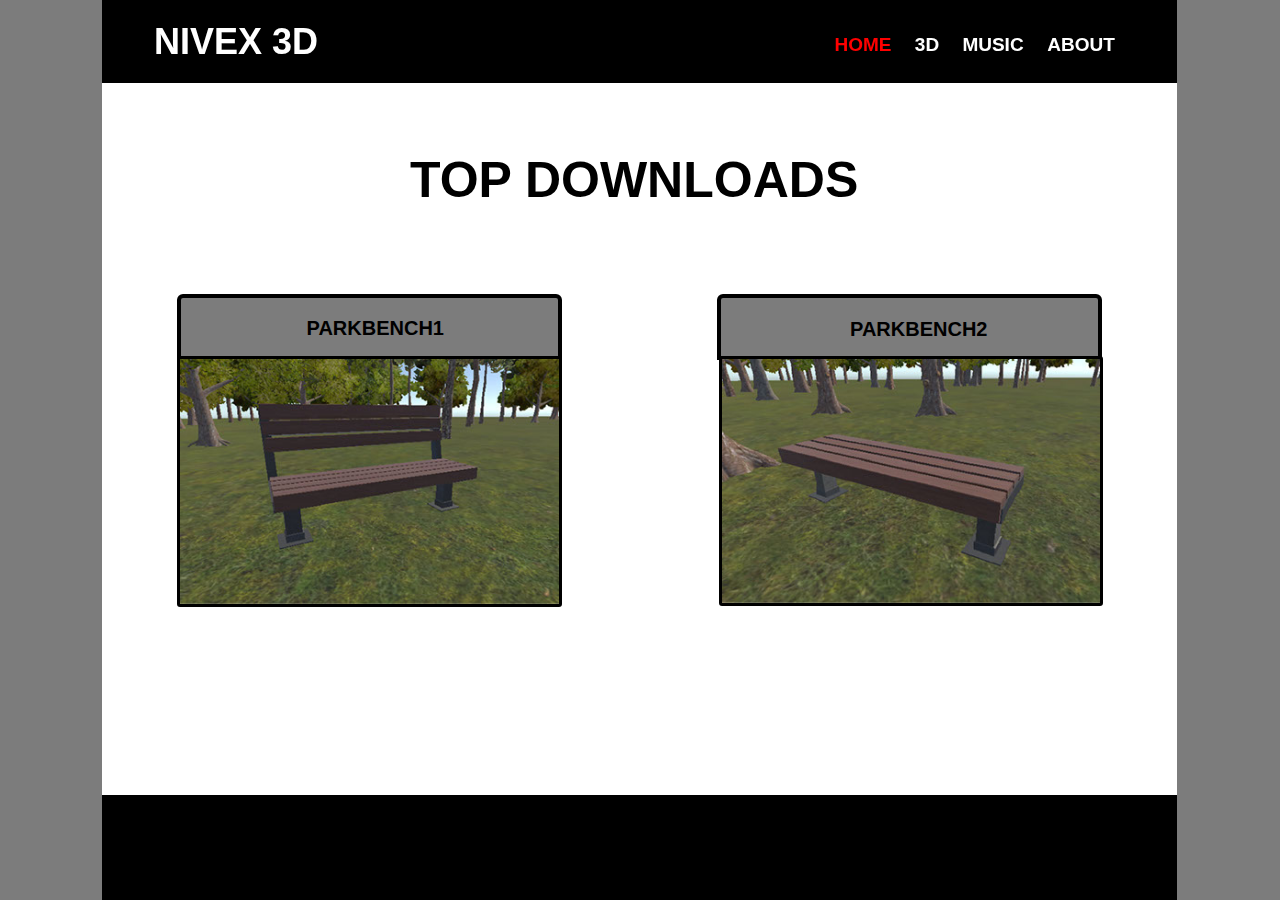
==== index.html @ 96ad27d3 "Prototyp" ====
<!DOCTYPE html>
<html class="nojs html css_verticalspacer" lang="sv-SE">
 <head>

  <meta http-equiv="Content-type" content="text/html;charset=UTF-8"/>
  <meta name="generator" content="2017.0.0.363"/>
  <meta name="viewport" content="width=device-width, initial-scale=1.0"/>
  
  <script type="text/javascript">
   // Update the 'nojs'/'js' class on the html node
document.documentElement.className = document.documentElement.className.replace(/\bnojs\b/g, 'js');

// Check that all required assets are uploaded and up-to-date
if(typeof Muse == "undefined") window.Muse = {}; window.Muse.assets = {"required":["museutils.js", "museconfig.js", "jquery.musemenu.js", "jquery.watch.js", "require.js", "index.css"], "outOfDate":[]};
</script>
  
  <title>HOME</title>
  <!-- CSS -->
  <link rel="stylesheet" type="text/css" href="css/site_global.css?crc=443350757"/>
  <link rel="stylesheet" type="text/css" href="css/master_a-mallsida.css?crc=3886069606"/>
  <link rel="stylesheet" type="text/css" href="css/index.css?crc=3876368432" id="pagesheet"/>
  <!-- JS includes -->
  <!--[if lt IE 9]>
  <script src="scripts/html5shiv.js?crc=4241844378" type="text/javascript"></script>
  <![endif]-->
   </head>
 <body>

  <div class="clearfix borderbox" id="page"><!-- group -->
   <div id="u805"><!-- simple frame --></div>
   <div id="u845"><!-- simple frame --></div>
   <a class="nonblock nontext MuseLinkActive clearfix" id="u806-4" href="index.html"><!-- content --><p>NIVEX 3D</p></a>
   <div class="clearfix grpelem" id="pu1083-4"><!-- column -->
    <div class="clearfix colelem" id="u1083-4"><!-- content -->
     <p>TOP DOWNLOADS</p>
    </div>
    <div class="clearfix colelem" id="pu843"><!-- group -->
     <a class="nonblock nontext rounded-corners clearfix grpelem" id="u843" href="assets/parkbench1.rar"><!-- group --><div class="clearfix grpelem" id="u808-4"><!-- content --><p>PARKBENCH1</p></div></a>
     <a class="nonblock nontext rounded-corners grpelem" id="u811" href="assets/parkbench2.rar"><!-- simple frame --></a>
     <div class="clearfix grpelem" id="u807-4"><!-- content -->
      <p>PARKBENCH2</p>
     </div>
    </div>
    <div class="clearfix colelem" id="pu812"><!-- group -->
     <a class="nonblock nontext rounded-corners clip_frame grpelem" id="u812" href="assets/parkbench1.rar"><!-- image --><img class="block" id="u812_img" src="images/b%c3%a4nk1.jpg?crc=4154408879" alt="" width="379" height="245"/></a>
     <a class="nonblock nontext rounded-corners clip_frame grpelem" id="u809" href="assets/parkbench2.rar"><!-- image --><img class="block" id="u809_img" src="images/b%c3%a4nk2.jpg?crc=520789425" alt="" width="378" height="244"/></a>
    </div>
   </div>
   <nav class="MenuBar clearfix" id="menuu814"><!-- horizontal box -->
    <div class="MenuItemContainer clearfix grpelem" id="u1062"><!-- vertical box -->
     <a class="nonblock nontext MenuItem MenuItemWithSubMenu MuseMenuActive clearfix colelem" id="u1065" href="index.html"><!-- horizontal box --><div class="MenuItemLabel NoWrap clearfix grpelem" id="u1066-4"><!-- content --><p>HOME</p></div></a>
    </div>
    <div class="MenuItemContainer clearfix grpelem" id="u815"><!-- vertical box -->
     <a class="nonblock nontext MenuItem MenuItemWithSubMenu clearfix colelem" id="u818" href="3d.html"><!-- horizontal box --><div class="MenuItemLabel NoWrap clearfix grpelem" id="u820-4"><!-- content --><p>3D</p></div></a>
    </div>
    <div class="MenuItemContainer clearfix grpelem" id="u829"><!-- vertical box -->
     <a class="nonblock nontext MenuItem MenuItemWithSubMenu clearfix colelem" id="u830" href="music.html"><!-- horizontal box --><div class="MenuItemLabel NoWrap clearfix grpelem" id="u832-4"><!-- content --><p>MUSIC</p></div></a>
    </div>
    <div class="MenuItemContainer clearfix grpelem" id="u822"><!-- vertical box -->
     <a class="nonblock nontext MenuItem MenuItemWithSubMenu clearfix colelem" id="u823" href="about.html"><!-- horizontal box --><div class="MenuItemLabel NoWrap clearfix grpelem" id="u825-4"><!-- content --><p>ABOUT</p></div></a>
    </div>
   </nav>
   <div id="u844"><!-- simple frame --></div>
   <div class="verticalspacer" data-offset-top="606" data-content-above-spacer="603" data-content-below-spacer="62"></div>
   <div class="grpelem" id="u100"><!-- simple frame --></div>
  </div>
  <!-- Other scripts -->
  <script type="text/javascript">
   window.Muse.assets.check=function(d){if(!window.Muse.assets.checked){window.Muse.assets.checked=!0;var b={},c=function(a,b){if(window.getComputedStyle){var c=window.getComputedStyle(a,null);return c&&c.getPropertyValue(b)||c&&c[b]||""}if(document.documentElement.currentStyle)return(c=a.currentStyle)&&c[b]||a.style&&a.style[b]||"";return""},a=function(a){if(a.match(/^rgb/))return a=a.replace(/\s+/g,"").match(/([\d\,]+)/gi)[0].split(","),(parseInt(a[0])<<16)+(parseInt(a[1])<<8)+parseInt(a[2]);if(a.match(/^\#/))return parseInt(a.substr(1),
16);return 0},g=function(g){for(var f=document.getElementsByTagName("link"),h=0;h<f.length;h++)if("text/css"==f[h].type){var i=(f[h].href||"").match(/\/?css\/([\w\-]+\.css)\?crc=(\d+)/);if(!i||!i[1]||!i[2])break;b[i[1]]=i[2]}f=document.createElement("div");f.className="version";f.style.cssText="display:none; width:1px; height:1px;";document.getElementsByTagName("body")[0].appendChild(f);for(h=0;h<Muse.assets.required.length;){var i=Muse.assets.required[h],l=i.match(/([\w\-\.]+)\.(\w+)$/),k=l&&l[1]?
l[1]:null,l=l&&l[2]?l[2]:null;switch(l.toLowerCase()){case "css":k=k.replace(/\W/gi,"_").replace(/^([^a-z])/gi,"_$1");f.className+=" "+k;k=a(c(f,"color"));l=a(c(f,"backgroundColor"));k!=0||l!=0?(Muse.assets.required.splice(h,1),"undefined"!=typeof b[i]&&(k!=b[i]>>>24||l!=(b[i]&16777215))&&Muse.assets.outOfDate.push(i)):h++;f.className="version";break;case "js":h++;break;default:throw Error("Unsupported file type: "+l);}}d?d().jquery!="1.8.3"&&Muse.assets.outOfDate.push("jquery-1.8.3.min.js"):Muse.assets.required.push("jquery-1.8.3.min.js");
f.parentNode.removeChild(f);if(Muse.assets.outOfDate.length||Muse.assets.required.length)f="En del filer på servern kanske saknas eller är felaktiga. Rensa webbläsarens cacheminne och försök igen. Kontakta webbplatsadministratören om problemet kvarstår.",g&&Muse.assets.outOfDate.length&&(f+="\nOut of date: "+Muse.assets.outOfDate.join(",")),g&&Muse.assets.required.length&&(f+="\nMissing: "+Muse.assets.required.join(",")),alert(f)};location&&location.search&&location.search.match&&location.search.match(/muse_debug/gi)?setTimeout(function(){g(!0)},5E3):g()}};
var muse_init=function(){require.config({baseUrl:""});require(["jquery","museutils","whatinput","jquery.musemenu","jquery.watch"],function(d){var $ = d;$(document).ready(function(){try{
window.Muse.assets.check($);/* body */
Muse.Utils.transformMarkupToFixBrowserProblemsPreInit();/* body */
Muse.Utils.prepHyperlinks(true);/* body */
Muse.Utils.fullPage('#page');/* 100% height page */
Muse.Utils.initWidget('.MenuBar', ['#bp_infinity'], function(elem) { return $(elem).museMenu(); });/* unifiedNavBar */
Muse.Utils.showWidgetsWhenReady();/* body */
Muse.Utils.transformMarkupToFixBrowserProblems();/* body */
}catch(b){if(b&&"function"==typeof b.notify?b.notify():Muse.Assert.fail("Error calling selector function: "+b),false)throw b;}})})};

</script>
  <!-- RequireJS script -->
  <script src="scripts/require.js?crc=244322403" type="text/javascript" async data-main="scripts/museconfig.js?crc=168988563" onload="if (requirejs) requirejs.onError = function(requireType, requireModule) { if (requireType && requireType.toString && requireType.toString().indexOf && 0 <= requireType.toString().indexOf('#scripterror')) window.Muse.assets.check(); }" onerror="window.Muse.assets.check();"></script>
   </body>
</html>
---- css/site_global.css ----
html{min-height:100%;min-width:100%;-ms-text-size-adjust:none;}body,div,dl,dt,dd,ul,ol,li,nav,h1,h2,h3,h4,h5,h6,pre,code,form,fieldset,legend,input,button,textarea,p,blockquote,th,td,a{margin:0px;padding:0px;border-width:0px;border-style:solid;border-color:transparent;-webkit-transform-origin:left top;-ms-transform-origin:left top;-o-transform-origin:left top;transform-origin:left top;background-repeat:no-repeat;}button.submit-btn{-moz-box-sizing:content-box;-webkit-box-sizing:content-box;box-sizing:content-box;}.transition{-webkit-transition-property:background-image,background-position,background-color,border-color,border-radius,color,font-size,font-style,font-weight,letter-spacing,line-height,text-align,box-shadow,text-shadow,opacity;transition-property:background-image,background-position,background-color,border-color,border-radius,color,font-size,font-style,font-weight,letter-spacing,line-height,text-align,box-shadow,text-shadow,opacity;}.transition *{-webkit-transition:inherit;transition:inherit;}table{border-collapse:collapse;border-spacing:0px;}fieldset,img{border:0px;border-style:solid;-webkit-transform-origin:left top;-ms-transform-origin:left top;-o-transform-origin:left top;transform-origin:left top;}address,caption,cite,code,dfn,em,strong,th,var,optgroup{font-style:inherit;font-weight:inherit;}del,ins{text-decoration:none;}li{list-style:none;}caption,th{text-align:left;}h1,h2,h3,h4,h5,h6{font-size:100%;font-weight:inherit;}input,button,textarea,select,optgroup,option{font-family:inherit;font-size:inherit;font-style:inherit;font-weight:inherit;}.form-grp input,.form-grp textarea{-webkit-appearance:none;-webkit-border-radius:0;}body{font-family:Arial, Helvetica Neue, Helvetica, sans-serif;text-align:left;font-size:14px;line-height:17px;word-wrap:break-word;text-rendering:optimizeLegibility;-moz-font-feature-settings:'liga';-ms-font-feature-settings:'liga';-webkit-font-feature-settings:'liga';font-feature-settings:'liga';}a:link{color:#0000FF;text-decoration:underline;}a:visited{color:#800080;text-decoration:underline;}a:hover{color:#0000FF;text-decoration:underline;}a:active{color:#EE0000;text-decoration:underline;}a.nontext{color:black;text-decoration:none;font-style:normal;font-weight:normal;}.normal_text{color:#000000;direction:ltr;font-family:Arial, Helvetica Neue, Helvetica, sans-serif;font-size:14px;font-style:normal;font-weight:normal;letter-spacing:0px;line-height:17px;text-align:left;text-decoration:none;text-indent:0px;text-transform:none;vertical-align:0px;padding:0px;}.list0 li:before{position:absolute;right:100%;letter-spacing:0px;text-decoration:none;font-weight:normal;font-style:normal;}.rtl-list li:before{right:auto;left:100%;}.nls-None > li:before,.nls-None .list3 > li:before,.nls-None .list6 > li:before{margin-right:6px;content:'•';}.nls-None .list1 > li:before,.nls-None .list4 > li:before,.nls-None .list7 > li:before{margin-right:6px;content:'○';}.nls-None,.nls-None .list1,.nls-None .list2,.nls-None .list3,.nls-None .list4,.nls-None .list5,.nls-None .list6,.nls-None .list7,.nls-None .list8{padding-left:34px;}.nls-None.rtl-list,.nls-None .list1.rtl-list,.nls-None .list2.rtl-list,.nls-None .list3.rtl-list,.nls-None .list4.rtl-list,.nls-None .list5.rtl-list,.nls-None .list6.rtl-list,.nls-None .list7.rtl-list,.nls-None .list8.rtl-list{padding-left:0px;padding-right:34px;}.nls-None .list2 > li:before,.nls-None .list5 > li:before,.nls-None .list8 > li:before{margin-right:6px;content:'-';}.nls-None.rtl-list > li:before,.nls-None .list1.rtl-list > li:before,.nls-None .list2.rtl-list > li:before,.nls-None .list3.rtl-list > li:before,.nls-None .list4.rtl-list > li:before,.nls-None .list5.rtl-list > li:before,.nls-None .list6.rtl-list > li:before,.nls-None .list7.rtl-list > li:before,.nls-None .list8.rtl-list > li:before{margin-right:0px;margin-left:6px;}.TabbedPanelsTab{white-space:nowrap;}.MenuBar .MenuBarView,.MenuBar .SubMenuView{display:block;list-style:none;}.MenuBar .SubMenu{display:none;position:absolute;}.NoWrap{white-space:nowrap;word-wrap:normal;}.rootelem{margin-left:auto;margin-right:auto;}.colelem{display:inline;float:left;clear:both;}.clearfix:after{content:"\0020";visibility:hidden;display:block;height:0px;clear:both;}*:first-child+html .clearfix{zoom:1;}.clip_frame{overflow:hidden;}.popup_anchor{position:relative;width:0px;height:0px;}.popup_element{z-index:100000;}.svg{display:block;vertical-align:top;}span.wrap{content:'';clear:left;display:block;}span.actAsInlineDiv{display:inline-block;}.position_content,.excludeFromNormalFlow{float:left;}.preload_images{position:absolute;overflow:hidden;left:-9999px;top:-9999px;height:1px;width:1px;}.preload{height:1px;width:1px;}.animateStates{-webkit-transition:0.3s ease-in-out;-moz-transition:0.3s ease-in-out;-o-transition:0.3s ease-in-out;transition:0.3s ease-in-out;}[data-whatinput="mouse"] *:focus,[data-whatinput="touch"] *:focus,input:focus,textarea:focus{outline:none;}textarea{resize:none;overflow:auto;}.fld-prompt{pointer-events:none;}.wrapped-input{position:absolute;top:0px;left:0px;background:transparent;border:none;}.submit-btn{z-index:50000;cursor:pointer;}.anchor_item{width:22px;height:18px;}.MenuBar .SubMenuVisible,.MenuBarVertical .SubMenuVisible,.MenuBar .SubMenu .SubMenuVisible,.popup_element.Active,span.actAsPara,.actAsDiv,a.nonblock.nontext,img.block{display:block;}.widget_invisible,.js .invi,.js .mse_pre_init{visibility:hidden;}.ose_ei{visibility:hidden;z-index:0;}.no_vert_scroll{overflow-y:hidden;}.always_vert_scroll{overflow-y:scroll;}.always_horz_scroll{overflow-x:scroll;}.fullscreen{overflow:hidden;left:0px;top:0px;position:fixed;height:100%;width:100%;-moz-box-sizing:border-box;-webkit-box-sizing:border-box;-ms-box-sizing:border-box;box-sizing:border-box;}.fullwidth{position:absolute;}.borderbox{-moz-box-sizing:border-box;-webkit-box-sizing:border-box;-ms-box-sizing:border-box;box-sizing:border-box;}.scroll_wrapper{position:absolute;overflow:auto;left:0px;right:0px;top:0px;bottom:0px;padding-top:0px;padding-bottom:0px;margin-top:0px;margin-bottom:0px;}.browser_width > *{position:absolute;left:0px;right:0px;}.grpelem,.accordion_wrapper{display:inline;float:left;}.fld-checkbox input[type=checkbox],.fld-radiobutton input[type=radio]{position:absolute;overflow:hidden;clip:rect(0px, 0px, 0px, 0px);height:1px;width:1px;margin:-1px;padding:0px;border:0px;}.fld-checkbox input[type=checkbox] + label,.fld-radiobutton input[type=radio] + label{display:inline-block;background-repeat:no-repeat;cursor:pointer;float:left;width:100%;height:100%;}.pointer_cursor,.fld-recaptcha-mode,.fld-recaptcha-refresh,.fld-recaptcha-help{cursor:pointer;}p,h1,h2,h3,h4,h5,h6,ol,ul,span.actAsPara{max-height:1000000px;}.superscript{vertical-align:super;font-size:66%;line-height:0px;}.subscript{vertical-align:sub;font-size:66%;line-height:0px;}.horizontalSlideShow{-ms-touch-action:pan-y;touch-action:pan-y;}.verticalSlideShow{-ms-touch-action:pan-x;touch-action:pan-x;}.colelem100,.verticalspacer{clear:both;}.list0 li,.MenuBar .MenuItemContainer,.SlideShowContentPanel .fullscreen img,.css_verticalspacer .verticalspacer{position:relative;}.popup_element.Inactive,.js .disn,.js .an_invi,.hidden,.breakpoint{display:none;}#muse_css_mq{position:absolute;display:none;background-color:#FFFFFE;}.fluid_height_spacer{width:0.01px;}.muse_check_css{display:none;position:fixed;}@media screen and (-webkit-min-device-pixel-ratio:0){body{text-rendering:auto;}}
---- css/master_a-mallsida.css ----
#u100{background-color:#000000;}
---- css/index.css ----
.version.index{color:#0000E7;background-color:#0CB030;}#page{z-index:1;min-height:780px;background-image:none;border-width:0px;border-color:#000000;background-color:transparent;width:100%;max-width:1920px;margin-left:auto;margin-right:auto;}#u805{z-index:4;height:1137px;background-color:#7C7C7C;position:fixed;top:0px;left:-1px;width:8.08%;max-width:155px;}#u845{z-index:3;width:1611px;height:83px;background-color:#000000;position:fixed;top:0px;left:50%;margin-left:-806px;}#u806-4{z-index:6;width:176px;min-height:42px;background-color:transparent;color:#FFFFFF;font-size:36px;line-height:43px;font-weight:bold;position:fixed;top:20px;left:154px;}#pu1083-4{z-index:49;margin-right:-10000px;margin-top:150px;width:48.03%;margin-left:25.99%;}#u1083-4{z-index:49;width:459px;min-height:80px;background-color:transparent;font-size:50px;line-height:60px;font-weight:bold;position:relative;margin-left:50%;left:-230px;}#pu843{z-index:35;margin-top:66px;width:100%;margin-left:0%;}#u843{z-index:35;width:377px;border-style:solid;border-width:4px;border-color:#000000;background-color:#7C7C7C;border-radius:6px 6px 0px 0px ;padding-bottom:14px;position:relative;margin-right:-10000px;margin-top:-2px;margin-left:50%;left:-463px;}#u808-4{z-index:41;width:169px;min-height:27px;background-color:transparent;font-size:20px;line-height:24px;font-weight:bold;position:relative;margin-right:-10000px;margin-top:18px;margin-left:50%;left:-63px;}#u811{z-index:36;width:377px;height:58px;border-style:solid;border-width:4px;border-color:#000000;background-color:#7C7C7C;border-radius:6px 6px 0px 0px ;position:relative;margin-right:-10000px;margin-top:-2px;margin-left:50%;left:77px;}#u807-4{z-index:45;width:172px;min-height:47px;background-color:transparent;font-size:20px;line-height:24px;font-weight:bold;position:relative;margin-right:-10000px;margin-top:21px;margin-left:50%;left:210px;}#pu812{z-index:37;margin-top:-5px;width:99.68%;margin-left:0.17%;}#u812{z-index:37;width:379px;border-style:solid;border-width:3px;border-color:#000000;background-color:transparent;border-radius:3px;position:relative;left:-463.50000000000006px;margin:-3px -10000px -3px 50%;}#u812:hover{border-color:#FF0000;width:379px;min-height:0px;left:-463.50000000000006px;margin:-3px -10000px -3px 50%;}#u809{z-index:39;width:378px;border-style:solid;border-width:3px;border-color:#000000;background-color:transparent;border-radius:3px;position:relative;left:78.49999999999993px;margin:-3px -10000px -3px 50%;}#u809:hover{border-color:#FF0000;width:378px;min-height:0px;left:78.49999999999993px;margin:-3px -10000px -3px 50%;}#u812 .clip_frame,#u809 .clip_frame{-webkit-border-radius:0px 0px 0px 0px;}#menuu814{z-index:10;width:301px;border-width:0px;border-color:transparent;background-color:transparent;position:fixed;top:28px;right:155px;}#u1062{width:79px;min-height:34px;background-color:transparent;position:relative;margin-right:-10000px;}#u1065{width:79px;background-color:transparent;padding-bottom:11px;position:relative;}#u1065.MuseMenuActive{width:79px;min-height:0px;margin:0px;}#u1066-4{width:60px;min-height:23px;border-width:0px;border-color:transparent;background-color:transparent;color:#FFFFFF;font-size:19px;text-align:center;line-height:23px;font-weight:bold;position:relative;margin-right:-10000px;top:5px;left:9px;}#u1065:hover #u1066-4{padding-top:0px;padding-bottom:0px;min-height:23px;width:60px;margin:0px -10000px 0px 0px;}#u1065:active #u1066-4{padding-top:0px;padding-bottom:0px;min-height:23px;width:60px;margin:0px -10000px 0px 0px;}#u1065.MuseMenuActive #u1066-4{padding-top:0px;padding-bottom:0px;min-height:23px;width:60px;margin:0px -10000px 0px 0px;}#u1065:hover #u1066-4 p{color:#FF4F4F;visibility:inherit;}#u1065:active #u1066-4 p{color:#FF0000;visibility:inherit;}#u815{width:45px;min-height:34px;background-color:transparent;position:relative;margin-right:-10000px;left:81px;}#u818{width:45px;background-color:transparent;padding-bottom:11px;position:relative;}#u820-4{width:26px;min-height:23px;border-width:0px;border-color:transparent;background-color:transparent;color:#FFFFFF;font-size:19px;text-align:center;line-height:23px;font-weight:bold;position:relative;margin-right:-10000px;top:5px;left:9px;}#u818:hover #u820-4{padding-top:0px;padding-bottom:0px;min-height:23px;width:26px;margin:0px -10000px 0px 0px;}#u818:active #u820-4{padding-top:0px;padding-bottom:0px;min-height:23px;width:26px;margin:0px -10000px 0px 0px;}#u818.MuseMenuActive #u820-4{padding-top:0px;padding-bottom:0px;min-height:23px;width:26px;margin:0px -10000px 0px 0px;}#u818:hover #u820-4 p{color:#FF4F4F;visibility:inherit;}#u1065.MuseMenuActive #u1066-4 p,#u818:active #u820-4 p{color:#FF0000;visibility:inherit;}#u829{width:83px;min-height:34px;background-color:transparent;position:relative;margin-right:-10000px;left:128px;}#u830{width:83px;background-color:transparent;padding-bottom:11px;position:relative;}#u832-4{width:64px;min-height:23px;border-width:0px;border-color:transparent;background-color:transparent;color:#FFFFFF;font-size:19px;text-align:center;line-height:23px;font-weight:bold;position:relative;margin-right:-10000px;top:5px;left:9px;}#u830:hover #u832-4{padding-top:0px;padding-bottom:0px;min-height:23px;width:64px;margin:0px -10000px 0px 0px;}#u830:active #u832-4{padding-top:0px;padding-bottom:0px;min-height:23px;width:64px;margin:0px -10000px 0px 0px;}#u830.MuseMenuActive #u832-4{padding-top:0px;padding-bottom:0px;min-height:23px;width:64px;margin:0px -10000px 0px 0px;}#u830:hover #u832-4 p{color:#FF4F4F;visibility:inherit;}#u818.MuseMenuActive #u820-4 p,#u830:active #u832-4 p{color:#FF0000;visibility:inherit;}#u822{width:88px;min-height:34px;background-color:transparent;position:relative;margin-right:-10000px;left:213px;}#u823{width:88px;background-color:transparent;padding-bottom:11px;position:relative;}#u825-4{width:70px;min-height:23px;border-width:0px;border-color:transparent;background-color:transparent;color:#FFFFFF;font-size:19px;text-align:center;line-height:23px;font-weight:bold;position:relative;margin-right:-10000px;top:5px;left:9px;}#u823:hover #u825-4{padding-top:0px;padding-bottom:0px;min-height:23px;width:70px;margin:0px -10000px 0px 0px;}#u823:active #u825-4{padding-top:0px;padding-bottom:0px;min-height:23px;width:70px;margin:0px -10000px 0px 0px;}#u823.MuseMenuActive #u825-4{padding-top:0px;padding-bottom:0px;min-height:23px;width:70px;margin:0px -10000px 0px 0px;}#u823:hover #u825-4 p{color:#FF4F4F;visibility:inherit;}#u830.MuseMenuActive #u832-4 p,#u823:active #u825-4 p{color:#FF0000;visibility:inherit;}#u823.MuseMenuActive #u825-4 p{color:#FF0000;visibility:inherit;}.MenuItem{cursor:pointer;}#u844{z-index:5;height:1137px;background-color:#7C7C7C;position:fixed;top:0px;right:0px;width:8.08%;max-width:155px;}.css_verticalspacer .verticalspacer{height:calc(100vh - 665px);}#u100{z-index:2;height:105px;position:relative;margin-right:-10000px;margin-top:-43px;width:100%;margin-left:0%;left:0px;}#muse_css_mq,.html{background-color:#FFFFFF;}body{position:relative;min-width:320px;}.verticalspacer{min-height:115px;}
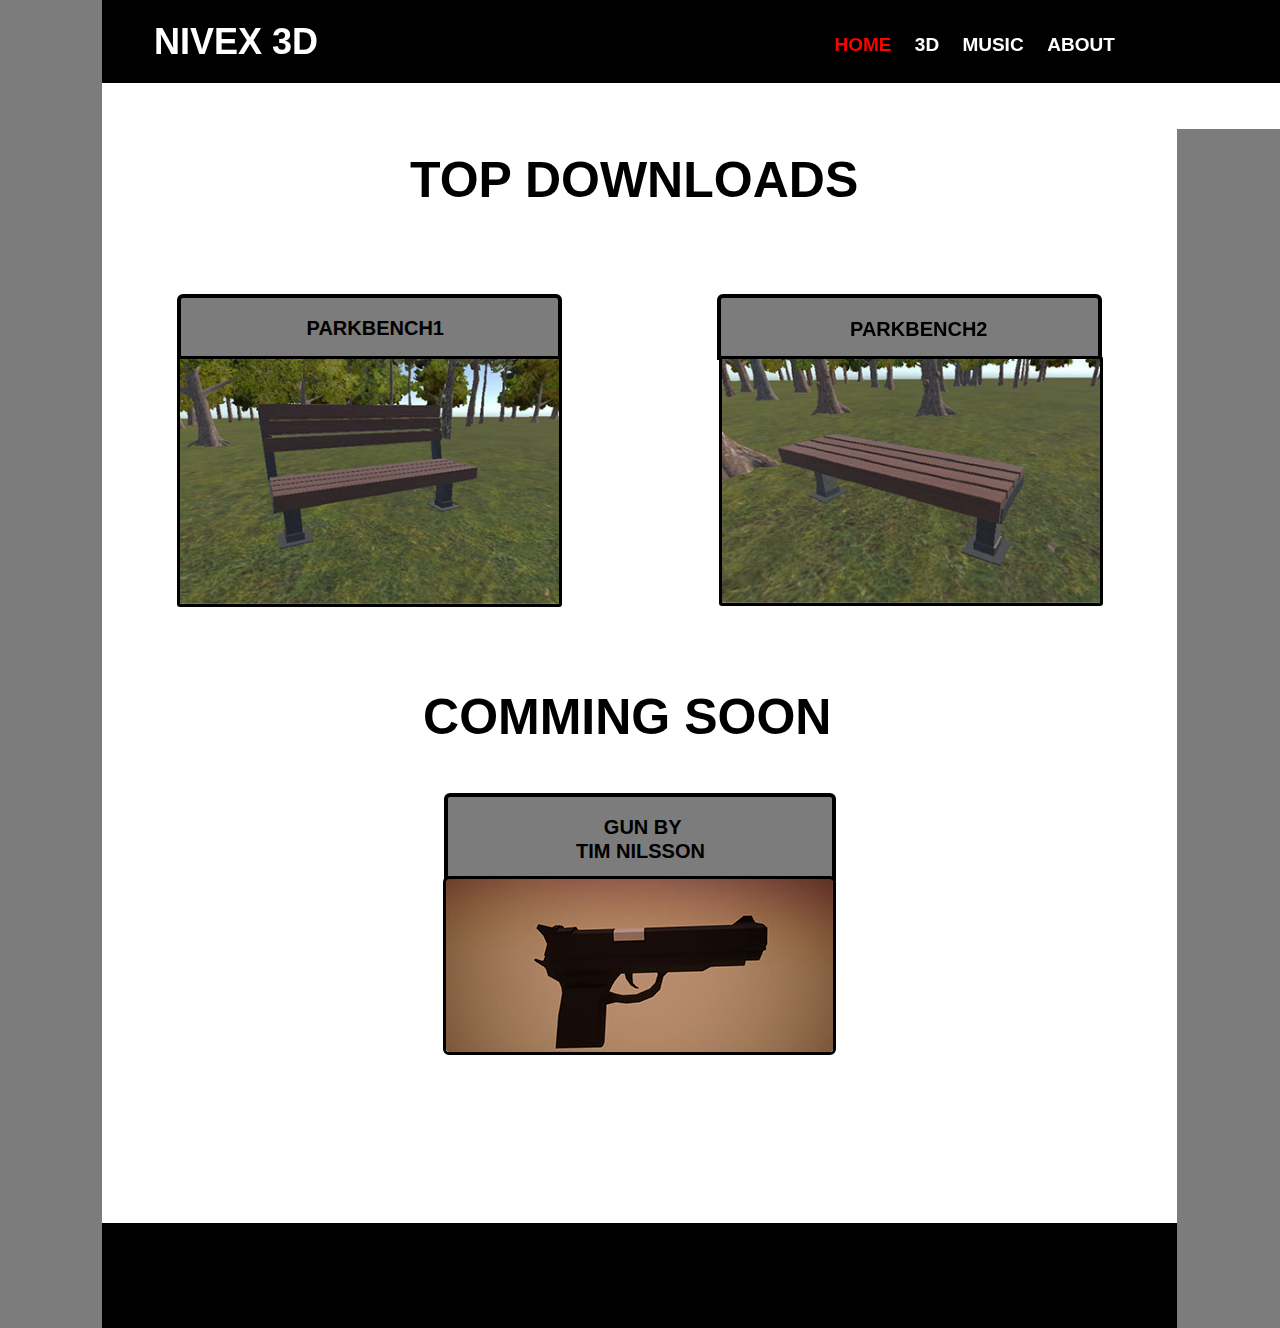
==== commit eecd56fd: "Tims gun" ====
--- a/index.html
+++ b/index.html
@@ -18,7 +18,7 @@
   <!-- CSS -->
   <link rel="stylesheet" type="text/css" href="css/site_global.css?crc=443350757"/>
   <link rel="stylesheet" type="text/css" href="css/master_a-mallsida.css?crc=3886069606"/>
-  <link rel="stylesheet" type="text/css" href="css/index.css?crc=3876368432" id="pagesheet"/>
+  <link rel="stylesheet" type="text/css" href="css/index.css?crc=3895290418" id="pagesheet"/>
   <!-- JS includes -->
   <!--[if lt IE 9]>
   <script src="scripts/html5shiv.js?crc=4241844378" type="text/javascript"></script>
@@ -35,15 +35,27 @@
      <p>TOP DOWNLOADS</p>
     </div>
     <div class="clearfix colelem" id="pu843"><!-- group -->
-     <a class="nonblock nontext rounded-corners clearfix grpelem" id="u843" href="assets/parkbench1.rar"><!-- group --><div class="clearfix grpelem" id="u808-4"><!-- content --><p>PARKBENCH1</p></div></a>
-     <a class="nonblock nontext rounded-corners grpelem" id="u811" href="assets/parkbench2.rar"><!-- simple frame --></a>
+     <a class="nonblock nontext rounded-corners clearfix grpelem" id="u843" href="assets/parkbench12.rar"><!-- group --><div class="clearfix grpelem" id="u808-4"><!-- content --><p>PARKBENCH1</p></div></a>
+     <a class="nonblock nontext rounded-corners grpelem" id="u811" href="assets/parkbench22.rar"><!-- simple frame --></a>
      <div class="clearfix grpelem" id="u807-4"><!-- content -->
       <p>PARKBENCH2</p>
      </div>
     </div>
     <div class="clearfix colelem" id="pu812"><!-- group -->
-     <a class="nonblock nontext rounded-corners clip_frame grpelem" id="u812" href="assets/parkbench1.rar"><!-- image --><img class="block" id="u812_img" src="images/b%c3%a4nk1.jpg?crc=4154408879" alt="" width="379" height="245"/></a>
-     <a class="nonblock nontext rounded-corners clip_frame grpelem" id="u809" href="assets/parkbench2.rar"><!-- image --><img class="block" id="u809_img" src="images/b%c3%a4nk2.jpg?crc=520789425" alt="" width="378" height="244"/></a>
+     <a class="nonblock nontext rounded-corners clip_frame grpelem" id="u812" href="assets/parkbench12.rar"><!-- image --><img class="block" id="u812_img" src="images/b%c3%a4nk1.jpg?crc=4154408879" alt="" width="379" height="245"/></a>
+     <a class="nonblock nontext rounded-corners clip_frame grpelem" id="u809" href="assets/parkbench22.rar"><!-- image --><img class="block" id="u809_img" src="images/b%c3%a4nk2.jpg?crc=520789425" alt="" width="378" height="244"/></a>
+    </div>
+    <div class="clearfix colelem" id="u1260-4"><!-- content -->
+     <p>COMMING SOON</p>
+    </div>
+    <div class="rounded-corners clearfix colelem" id="u1241"><!-- group -->
+     <div class="clearfix grpelem" id="u1244-6"><!-- content -->
+      <p>&nbsp;&nbsp;&nbsp;&nbsp; GUN BY</p>
+      <p>TIM NILSSON</p>
+     </div>
+    </div>
+    <div class="rounded-corners clip_frame colelem" id="u1263"><!-- image -->
+     <img class="block" id="u1263_img" src="images/4480668d2bc4371d05b9108c672b15b4.jpg?crc=4155372816" alt="" width="387" height="173"/>
     </div>
    </div>
    <nav class="MenuBar clearfix" id="menuu814"><!-- horizontal box -->
@@ -61,15 +73,15 @@
     </div>
    </nav>
    <div id="u844"><!-- simple frame --></div>
-   <div class="verticalspacer" data-offset-top="606" data-content-above-spacer="603" data-content-below-spacer="62"></div>
+   <div class="verticalspacer" data-offset-top="1054" data-content-above-spacer="1054" data-content-below-spacer="62"></div>
    <div class="grpelem" id="u100"><!-- simple frame --></div>
   </div>
   <!-- Other scripts -->
   <script type="text/javascript">
-   window.Muse.assets.check=function(d){if(!window.Muse.assets.checked){window.Muse.assets.checked=!0;var b={},c=function(a,b){if(window.getComputedStyle){var c=window.getComputedStyle(a,null);return c&&c.getPropertyValue(b)||c&&c[b]||""}if(document.documentElement.currentStyle)return(c=a.currentStyle)&&c[b]||a.style&&a.style[b]||"";return""},a=function(a){if(a.match(/^rgb/))return a=a.replace(/\s+/g,"").match(/([\d\,]+)/gi)[0].split(","),(parseInt(a[0])<<16)+(parseInt(a[1])<<8)+parseInt(a[2]);if(a.match(/^\#/))return parseInt(a.substr(1),
-16);return 0},g=function(g){for(var f=document.getElementsByTagName("link"),h=0;h<f.length;h++)if("text/css"==f[h].type){var i=(f[h].href||"").match(/\/?css\/([\w\-]+\.css)\?crc=(\d+)/);if(!i||!i[1]||!i[2])break;b[i[1]]=i[2]}f=document.createElement("div");f.className="version";f.style.cssText="display:none; width:1px; height:1px;";document.getElementsByTagName("body")[0].appendChild(f);for(h=0;h<Muse.assets.required.length;){var i=Muse.assets.required[h],l=i.match(/([\w\-\.]+)\.(\w+)$/),k=l&&l[1]?
-l[1]:null,l=l&&l[2]?l[2]:null;switch(l.toLowerCase()){case "css":k=k.replace(/\W/gi,"_").replace(/^([^a-z])/gi,"_$1");f.className+=" "+k;k=a(c(f,"color"));l=a(c(f,"backgroundColor"));k!=0||l!=0?(Muse.assets.required.splice(h,1),"undefined"!=typeof b[i]&&(k!=b[i]>>>24||l!=(b[i]&16777215))&&Muse.assets.outOfDate.push(i)):h++;f.className="version";break;case "js":h++;break;default:throw Error("Unsupported file type: "+l);}}d?d().jquery!="1.8.3"&&Muse.assets.outOfDate.push("jquery-1.8.3.min.js"):Muse.assets.required.push("jquery-1.8.3.min.js");
-f.parentNode.removeChild(f);if(Muse.assets.outOfDate.length||Muse.assets.required.length)f="En del filer på servern kanske saknas eller är felaktiga. Rensa webbläsarens cacheminne och försök igen. Kontakta webbplatsadministratören om problemet kvarstår.",g&&Muse.assets.outOfDate.length&&(f+="\nOut of date: "+Muse.assets.outOfDate.join(",")),g&&Muse.assets.required.length&&(f+="\nMissing: "+Muse.assets.required.join(",")),alert(f)};location&&location.search&&location.search.match&&location.search.match(/muse_debug/gi)?setTimeout(function(){g(!0)},5E3):g()}};
+   window.Muse.assets.check=function(d){if(!window.Muse.assets.checked){window.Muse.assets.checked=!0;var b={},c=function(a,b){if(window.getComputedStyle){var c=window.getComputedStyle(a,null);return c&&c.getPropertyValue(b)||c&&c[b]||""}if(document.documentElement.currentStyle)return(c=a.currentStyle)&&c[b]||a.style&&a.style[b]||"";return""},a=function(a){if(a.match(/^rgb/))return a=a.replace(/\s+/g,"").match(/([\d\,]+)/gi)[0].split(","),(parseInt(a[0])<<16)+(parseInt(a[1])<<8)+parseInt(a[2]);if(a.match(/^\#/))return parseInt(a.substr(1),
+16);return 0},g=function(g){for(var f=document.getElementsByTagName("link"),h=0;h<f.length;h++)if("text/css"==f[h].type){var i=(f[h].href||"").match(/\/?css\/([\w\-]+\.css)\?crc=(\d+)/);if(!i||!i[1]||!i[2])break;b[i[1]]=i[2]}f=document.createElement("div");f.className="version";f.style.cssText="display:none; width:1px; height:1px;";document.getElementsByTagName("body")[0].appendChild(f);for(h=0;h<Muse.assets.required.length;){var i=Muse.assets.required[h],l=i.match(/([\w\-\.]+)\.(\w+)$/),k=l&&l[1]?
+l[1]:null,l=l&&l[2]?l[2]:null;switch(l.toLowerCase()){case "css":k=k.replace(/\W/gi,"_").replace(/^([^a-z])/gi,"_$1");f.className+=" "+k;k=a(c(f,"color"));l=a(c(f,"backgroundColor"));k!=0||l!=0?(Muse.assets.required.splice(h,1),"undefined"!=typeof b[i]&&(k!=b[i]>>>24||l!=(b[i]&16777215))&&Muse.assets.outOfDate.push(i)):h++;f.className="version";break;case "js":h++;break;default:throw Error("Unsupported file type: "+l);}}d?d().jquery!="1.8.3"&&Muse.assets.outOfDate.push("jquery-1.8.3.min.js"):Muse.assets.required.push("jquery-1.8.3.min.js");
+f.parentNode.removeChild(f);if(Muse.assets.outOfDate.length||Muse.assets.required.length)f="En del filer på servern kanske saknas eller är felaktiga. Rensa webbläsarens cacheminne och försök igen. Kontakta webbplatsadministratören om problemet kvarstår.",g&&Muse.assets.outOfDate.length&&(f+="\nOut of date: "+Muse.assets.outOfDate.join(",")),g&&Muse.assets.required.length&&(f+="\nMissing: "+Muse.assets.required.join(",")),alert(f)};location&&location.search&&location.search.match&&location.search.match(/muse_debug/gi)?setTimeout(function(){g(!0)},5E3):g()}};
 var muse_init=function(){require.config({baseUrl:""});require(["jquery","museutils","whatinput","jquery.musemenu","jquery.watch"],function(d){var $ = d;$(document).ready(function(){try{
 window.Muse.assets.check($);/* body */
 Muse.Utils.transformMarkupToFixBrowserProblemsPreInit();/* body */
@@ -78,7 +90,7 @@
 Muse.Utils.initWidget('.MenuBar', ['#bp_infinity'], function(elem) { return $(elem).museMenu(); });/* unifiedNavBar */
 Muse.Utils.showWidgetsWhenReady();/* body */
 Muse.Utils.transformMarkupToFixBrowserProblems();/* body */
-}catch(b){if(b&&"function"==typeof b.notify?b.notify():Muse.Assert.fail("Error calling selector function: "+b),false)throw b;}})})};
+}catch(b){if(b&&"function"==typeof b.notify?b.notify():Muse.Assert.fail("Error calling selector function: "+b),false)throw b;}})})};
 
 </script>
   <!-- RequireJS script -->
--- a/css/index.css
+++ b/css/index.css
@@ -1 +1 @@
-.version.index{color:#0000E7;background-color:#0CB030;}#page{z-index:1;min-height:780px;background-image:none;border-width:0px;border-color:#000000;background-color:transparent;width:100%;max-width:1920px;margin-left:auto;margin-right:auto;}#u805{z-index:4;height:1137px;background-color:#7C7C7C;position:fixed;top:0px;left:-1px;width:8.08%;max-width:155px;}#u845{z-index:3;width:1611px;height:83px;background-color:#000000;position:fixed;top:0px;left:50%;margin-left:-806px;}#u806-4{z-index:6;width:176px;min-height:42px;background-color:transparent;color:#FFFFFF;font-size:36px;line-height:43px;font-weight:bold;position:fixed;top:20px;left:154px;}#pu1083-4{z-index:49;margin-right:-10000px;margin-top:150px;width:48.03%;margin-left:25.99%;}#u1083-4{z-index:49;width:459px;min-height:80px;background-color:transparent;font-size:50px;line-height:60px;font-weight:bold;position:relative;margin-left:50%;left:-230px;}#pu843{z-index:35;margin-top:66px;width:100%;margin-left:0%;}#u843{z-index:35;width:377px;border-style:solid;border-width:4px;border-color:#000000;background-color:#7C7C7C;border-radius:6px 6px 0px 0px ;padding-bottom:14px;position:relative;margin-right:-10000px;margin-top:-2px;margin-left:50%;left:-463px;}#u808-4{z-index:41;width:169px;min-height:27px;background-color:transparent;font-size:20px;line-height:24px;font-weight:bold;position:relative;margin-right:-10000px;margin-top:18px;margin-left:50%;left:-63px;}#u811{z-index:36;width:377px;height:58px;border-style:solid;border-width:4px;border-color:#000000;background-color:#7C7C7C;border-radius:6px 6px 0px 0px ;position:relative;margin-right:-10000px;margin-top:-2px;margin-left:50%;left:77px;}#u807-4{z-index:45;width:172px;min-height:47px;background-color:transparent;font-size:20px;line-height:24px;font-weight:bold;position:relative;margin-right:-10000px;margin-top:21px;margin-left:50%;left:210px;}#pu812{z-index:37;margin-top:-5px;width:99.68%;margin-left:0.17%;}#u812{z-index:37;width:379px;border-style:solid;border-width:3px;border-color:#000000;background-color:transparent;border-radius:3px;position:relative;left:-463.50000000000006px;margin:-3px -10000px -3px 50%;}#u812:hover{border-color:#FF0000;width:379px;min-height:0px;left:-463.50000000000006px;margin:-3px -10000px -3px 50%;}#u809{z-index:39;width:378px;border-style:solid;border-width:3px;border-color:#000000;background-color:transparent;border-radius:3px;position:relative;left:78.49999999999993px;margin:-3px -10000px -3px 50%;}#u809:hover{border-color:#FF0000;width:378px;min-height:0px;left:78.49999999999993px;margin:-3px -10000px -3px 50%;}#u812 .clip_frame,#u809 .clip_frame{-webkit-border-radius:0px 0px 0px 0px;}#menuu814{z-index:10;width:301px;border-width:0px;border-color:transparent;background-color:transparent;position:fixed;top:28px;right:155px;}#u1062{width:79px;min-height:34px;background-color:transparent;position:relative;margin-right:-10000px;}#u1065{width:79px;background-color:transparent;padding-bottom:11px;position:relative;}#u1065.MuseMenuActive{width:79px;min-height:0px;margin:0px;}#u1066-4{width:60px;min-height:23px;border-width:0px;border-color:transparent;background-color:transparent;color:#FFFFFF;font-size:19px;text-align:center;line-height:23px;font-weight:bold;position:relative;margin-right:-10000px;top:5px;left:9px;}#u1065:hover #u1066-4{padding-top:0px;padding-bottom:0px;min-height:23px;width:60px;margin:0px -10000px 0px 0px;}#u1065:active #u1066-4{padding-top:0px;padding-bottom:0px;min-height:23px;width:60px;margin:0px -10000px 0px 0px;}#u1065.MuseMenuActive #u1066-4{padding-top:0px;padding-bottom:0px;min-height:23px;width:60px;margin:0px -10000px 0px 0px;}#u1065:hover #u1066-4 p{color:#FF4F4F;visibility:inherit;}#u1065:active #u1066-4 p{color:#FF0000;visibility:inherit;}#u815{width:45px;min-height:34px;background-color:transparent;position:relative;margin-right:-10000px;left:81px;}#u818{width:45px;background-color:transparent;padding-bottom:11px;position:relative;}#u820-4{width:26px;min-height:23px;border-width:0px;border-color:transparent;background-color:transparent;color:#FFFFFF;font-size:19px;text-align:center;line-height:23px;font-weight:bold;position:relative;margin-right:-10000px;top:5px;left:9px;}#u818:hover #u820-4{padding-top:0px;padding-bottom:0px;min-height:23px;width:26px;margin:0px -10000px 0px 0px;}#u818:active #u820-4{padding-top:0px;padding-bottom:0px;min-height:23px;width:26px;margin:0px -10000px 0px 0px;}#u818.MuseMenuActive #u820-4{padding-top:0px;padding-bottom:0px;min-height:23px;width:26px;margin:0px -10000px 0px 0px;}#u818:hover #u820-4 p{color:#FF4F4F;visibility:inherit;}#u1065.MuseMenuActive #u1066-4 p,#u818:active #u820-4 p{color:#FF0000;visibility:inherit;}#u829{width:83px;min-height:34px;background-color:transparent;position:relative;margin-right:-10000px;left:128px;}#u830{width:83px;background-color:transparent;padding-bottom:11px;position:relative;}#u832-4{width:64px;min-height:23px;border-width:0px;border-color:transparent;background-color:transparent;color:#FFFFFF;font-size:19px;text-align:center;line-height:23px;font-weight:bold;position:relative;margin-right:-10000px;top:5px;left:9px;}#u830:hover #u832-4{padding-top:0px;padding-bottom:0px;min-height:23px;width:64px;margin:0px -10000px 0px 0px;}#u830:active #u832-4{padding-top:0px;padding-bottom:0px;min-height:23px;width:64px;margin:0px -10000px 0px 0px;}#u830.MuseMenuActive #u832-4{padding-top:0px;padding-bottom:0px;min-height:23px;width:64px;margin:0px -10000px 0px 0px;}#u830:hover #u832-4 p{color:#FF4F4F;visibility:inherit;}#u818.MuseMenuActive #u820-4 p,#u830:active #u832-4 p{color:#FF0000;visibility:inherit;}#u822{width:88px;min-height:34px;background-color:transparent;position:relative;margin-right:-10000px;left:213px;}#u823{width:88px;background-color:transparent;padding-bottom:11px;position:relative;}#u825-4{width:70px;min-height:23px;border-width:0px;border-color:transparent;background-color:transparent;color:#FFFFFF;font-size:19px;text-align:center;line-height:23px;font-weight:bold;position:relative;margin-right:-10000px;top:5px;left:9px;}#u823:hover #u825-4{padding-top:0px;padding-bottom:0px;min-height:23px;width:70px;margin:0px -10000px 0px 0px;}#u823:active #u825-4{padding-top:0px;padding-bottom:0px;min-height:23px;width:70px;margin:0px -10000px 0px 0px;}#u823.MuseMenuActive #u825-4{padding-top:0px;padding-bottom:0px;min-height:23px;width:70px;margin:0px -10000px 0px 0px;}#u823:hover #u825-4 p{color:#FF4F4F;visibility:inherit;}#u830.MuseMenuActive #u832-4 p,#u823:active #u825-4 p{color:#FF0000;visibility:inherit;}#u823.MuseMenuActive #u825-4 p{color:#FF0000;visibility:inherit;}.MenuItem{cursor:pointer;}#u844{z-index:5;height:1137px;background-color:#7C7C7C;position:fixed;top:0px;right:0px;width:8.08%;max-width:155px;}.css_verticalspacer .verticalspacer{height:calc(100vh - 665px);}#u100{z-index:2;height:105px;position:relative;margin-right:-10000px;margin-top:-43px;width:100%;margin-left:0%;left:0px;}#muse_css_mq,.html{background-color:#FFFFFF;}body{position:relative;min-width:320px;}.verticalspacer{min-height:115px;}+.version.index{color:#0000E8;background-color:#2D6A32;}#page{z-index:1;min-height:1328px;background-image:none;border-width:0px;border-color:#000000;background-color:transparent;width:100%;max-width:1920px;margin-left:auto;margin-right:auto;}#u805{z-index:4;height:1509px;background-color:#7C7C7C;position:fixed;top:0px;left:-1px;width:8.08%;max-width:155px;}#u845{z-index:3;width:1611px;height:83px;background-color:#000000;position:fixed;top:0px;left:50%;margin-left:-806px;}#u806-4{z-index:6;width:176px;min-height:42px;background-color:transparent;line-height:43px;color:#FFFFFF;font-size:36px;font-weight:bold;position:fixed;top:20px;left:154px;}#pu1083-4{z-index:49;padding-bottom:1px;margin-right:-10000px;margin-top:150px;width:48.03%;margin-left:25.99%;}#u1083-4{z-index:49;width:459px;min-height:80px;background-color:transparent;font-size:50px;line-height:60px;font-weight:bold;position:relative;margin-left:50%;left:-230px;}#pu843{z-index:35;margin-top:66px;width:100%;margin-left:0%;}#u843{z-index:35;width:377px;border-style:solid;border-width:4px;border-color:#000000;background-color:#7C7C7C;border-radius:6px 6px 0px 0px ;padding-bottom:14px;position:relative;margin-right:-10000px;margin-top:-2px;margin-left:50%;left:-463px;}#u808-4{z-index:41;width:169px;min-height:27px;background-color:transparent;font-size:20px;line-height:24px;font-weight:bold;position:relative;margin-right:-10000px;margin-top:18px;margin-left:50%;left:-63px;}#u811{z-index:36;width:377px;height:58px;border-style:solid;border-width:4px;border-color:#000000;background-color:#7C7C7C;border-radius:6px 6px 0px 0px ;position:relative;margin-right:-10000px;margin-top:-2px;margin-left:50%;left:77px;}#u807-4{z-index:45;width:172px;min-height:47px;background-color:transparent;font-size:20px;line-height:24px;font-weight:bold;position:relative;margin-right:-10000px;margin-top:21px;margin-left:50%;left:210px;}#pu812{z-index:37;margin-top:-5px;width:99.68%;margin-left:0.17%;}#u812{z-index:37;width:379px;border-style:solid;border-width:3px;border-color:#000000;background-color:transparent;border-radius:3px;position:relative;left:-463.50000000000006px;margin:-3px -10000px -3px 50%;}#u812:hover{border-color:#FF0000;width:379px;min-height:0px;left:-463.50000000000006px;margin:-3px -10000px -3px 50%;}#u809{z-index:39;width:378px;border-style:solid;border-width:3px;border-color:#000000;background-color:transparent;border-radius:3px;position:relative;left:78.49999999999993px;margin:-3px -10000px -3px 50%;}#u809:hover{border-color:#FF0000;width:378px;min-height:0px;left:78.49999999999993px;margin:-3px -10000px -3px 50%;}#u812 .clip_frame,#u809 .clip_frame{-webkit-border-radius:0px 0px 0px 0px;}#u1260-4{z-index:53;width:459px;min-height:80px;background-color:transparent;font-size:50px;line-height:60px;font-weight:bold;margin-top:83px;position:relative;margin-left:50%;left:-217px;}#u1241{z-index:57;width:384px;border-style:solid;border-width:4px;border-color:#000000;background-color:#7C7C7C;border-radius:6px 6px 0px 0px ;padding-bottom:14px;margin-top:26px;position:relative;margin-left:50%;left:-196px;}#u1244-6{z-index:58;width:154px;min-height:27px;background-color:transparent;font-size:20px;line-height:24px;font-weight:bold;position:relative;margin-right:-10000px;margin-top:18px;margin-left:50%;left:-64px;}#u1263{z-index:64;width:387px;border-style:solid;border-width:3px;border-color:#000000;background-color:transparent;border-radius:6px;top:-5px;margin-bottom:-5px;position:relative;margin-left:50%;left:-197px;}#u1263:hover{border-color:#FF0000;width:387px;min-height:0px;left:-197px;margin:0px 0px -5px 50%;}#u1263 .clip_frame{-webkit-border-radius:3px 3px 3px 3px;}#menuu814{z-index:10;width:301px;border-width:0px;border-color:transparent;background-color:transparent;position:fixed;top:28px;right:155px;}#u1062{width:79px;min-height:34px;background-color:transparent;position:relative;margin-right:-10000px;}#u1065{width:79px;background-color:transparent;padding-bottom:11px;position:relative;}#u1065.MuseMenuActive{width:79px;min-height:0px;margin:0px;}#u1066-4{width:60px;min-height:23px;border-width:0px;border-color:transparent;background-color:transparent;line-height:23px;color:#FFFFFF;font-size:19px;text-align:center;font-weight:bold;position:relative;margin-right:-10000px;top:5px;left:9px;}#u1065:hover #u1066-4{padding-top:0px;padding-bottom:0px;min-height:23px;width:60px;margin:0px -10000px 0px 0px;}#u1065:active #u1066-4{padding-top:0px;padding-bottom:0px;min-height:23px;width:60px;margin:0px -10000px 0px 0px;}#u1065.MuseMenuActive #u1066-4{padding-top:0px;padding-bottom:0px;min-height:23px;width:60px;margin:0px -10000px 0px 0px;}#u1065:hover #u1066-4 p{color:#FF4F4F;visibility:inherit;}#u1065:active #u1066-4 p{color:#FF0000;visibility:inherit;}#u815{width:45px;min-height:34px;background-color:transparent;position:relative;margin-right:-10000px;left:81px;}#u818{width:45px;background-color:transparent;padding-bottom:11px;position:relative;}#u820-4{width:26px;min-height:23px;border-width:0px;border-color:transparent;background-color:transparent;line-height:23px;color:#FFFFFF;font-size:19px;text-align:center;font-weight:bold;position:relative;margin-right:-10000px;top:5px;left:9px;}#u818:hover #u820-4{padding-top:0px;padding-bottom:0px;min-height:23px;width:26px;margin:0px -10000px 0px 0px;}#u818:active #u820-4{padding-top:0px;padding-bottom:0px;min-height:23px;width:26px;margin:0px -10000px 0px 0px;}#u818.MuseMenuActive #u820-4{padding-top:0px;padding-bottom:0px;min-height:23px;width:26px;margin:0px -10000px 0px 0px;}#u818:hover #u820-4 p{color:#FF4F4F;visibility:inherit;}#u1065.MuseMenuActive #u1066-4 p,#u818:active #u820-4 p{color:#FF0000;visibility:inherit;}#u829{width:83px;min-height:34px;background-color:transparent;position:relative;margin-right:-10000px;left:128px;}#u830{width:83px;background-color:transparent;padding-bottom:11px;position:relative;}#u832-4{width:64px;min-height:23px;border-width:0px;border-color:transparent;background-color:transparent;line-height:23px;color:#FFFFFF;font-size:19px;text-align:center;font-weight:bold;position:relative;margin-right:-10000px;top:5px;left:9px;}#u830:hover #u832-4{padding-top:0px;padding-bottom:0px;min-height:23px;width:64px;margin:0px -10000px 0px 0px;}#u830:active #u832-4{padding-top:0px;padding-bottom:0px;min-height:23px;width:64px;margin:0px -10000px 0px 0px;}#u830.MuseMenuActive #u832-4{padding-top:0px;padding-bottom:0px;min-height:23px;width:64px;margin:0px -10000px 0px 0px;}#u830:hover #u832-4 p{color:#FF4F4F;visibility:inherit;}#u818.MuseMenuActive #u820-4 p,#u830:active #u832-4 p{color:#FF0000;visibility:inherit;}#u822{width:88px;min-height:34px;background-color:transparent;position:relative;margin-right:-10000px;left:213px;}#u823{width:88px;background-color:transparent;padding-bottom:11px;position:relative;}#u825-4{width:70px;min-height:23px;border-width:0px;border-color:transparent;background-color:transparent;line-height:23px;color:#FFFFFF;font-size:19px;text-align:center;font-weight:bold;position:relative;margin-right:-10000px;top:5px;left:9px;}#u823:hover #u825-4{padding-top:0px;padding-bottom:0px;min-height:23px;width:70px;margin:0px -10000px 0px 0px;}#u823:active #u825-4{padding-top:0px;padding-bottom:0px;min-height:23px;width:70px;margin:0px -10000px 0px 0px;}#u823.MuseMenuActive #u825-4{padding-top:0px;padding-bottom:0px;min-height:23px;width:70px;margin:0px -10000px 0px 0px;}#u823:hover #u825-4 p{color:#FF4F4F;visibility:inherit;}#u830.MuseMenuActive #u832-4 p,#u823:active #u825-4 p{color:#FF0000;visibility:inherit;}#u823.MuseMenuActive #u825-4 p{color:#FF0000;visibility:inherit;}.MenuItem{cursor:pointer;}#u844{z-index:5;height:1302px;background-color:#7C7C7C;position:fixed;top:129px;right:0px;width:8.08%;max-width:155px;}.css_verticalspacer .verticalspacer{height:calc(100vh - 1116px);}#u100{z-index:2;height:105px;position:relative;margin-right:-10000px;margin-top:-43px;width:100%;margin-left:0%;left:0px;}#muse_css_mq,.html{background-color:#FFFFFF;}body{position:relative;min-width:320px;}.verticalspacer{min-height:212px;}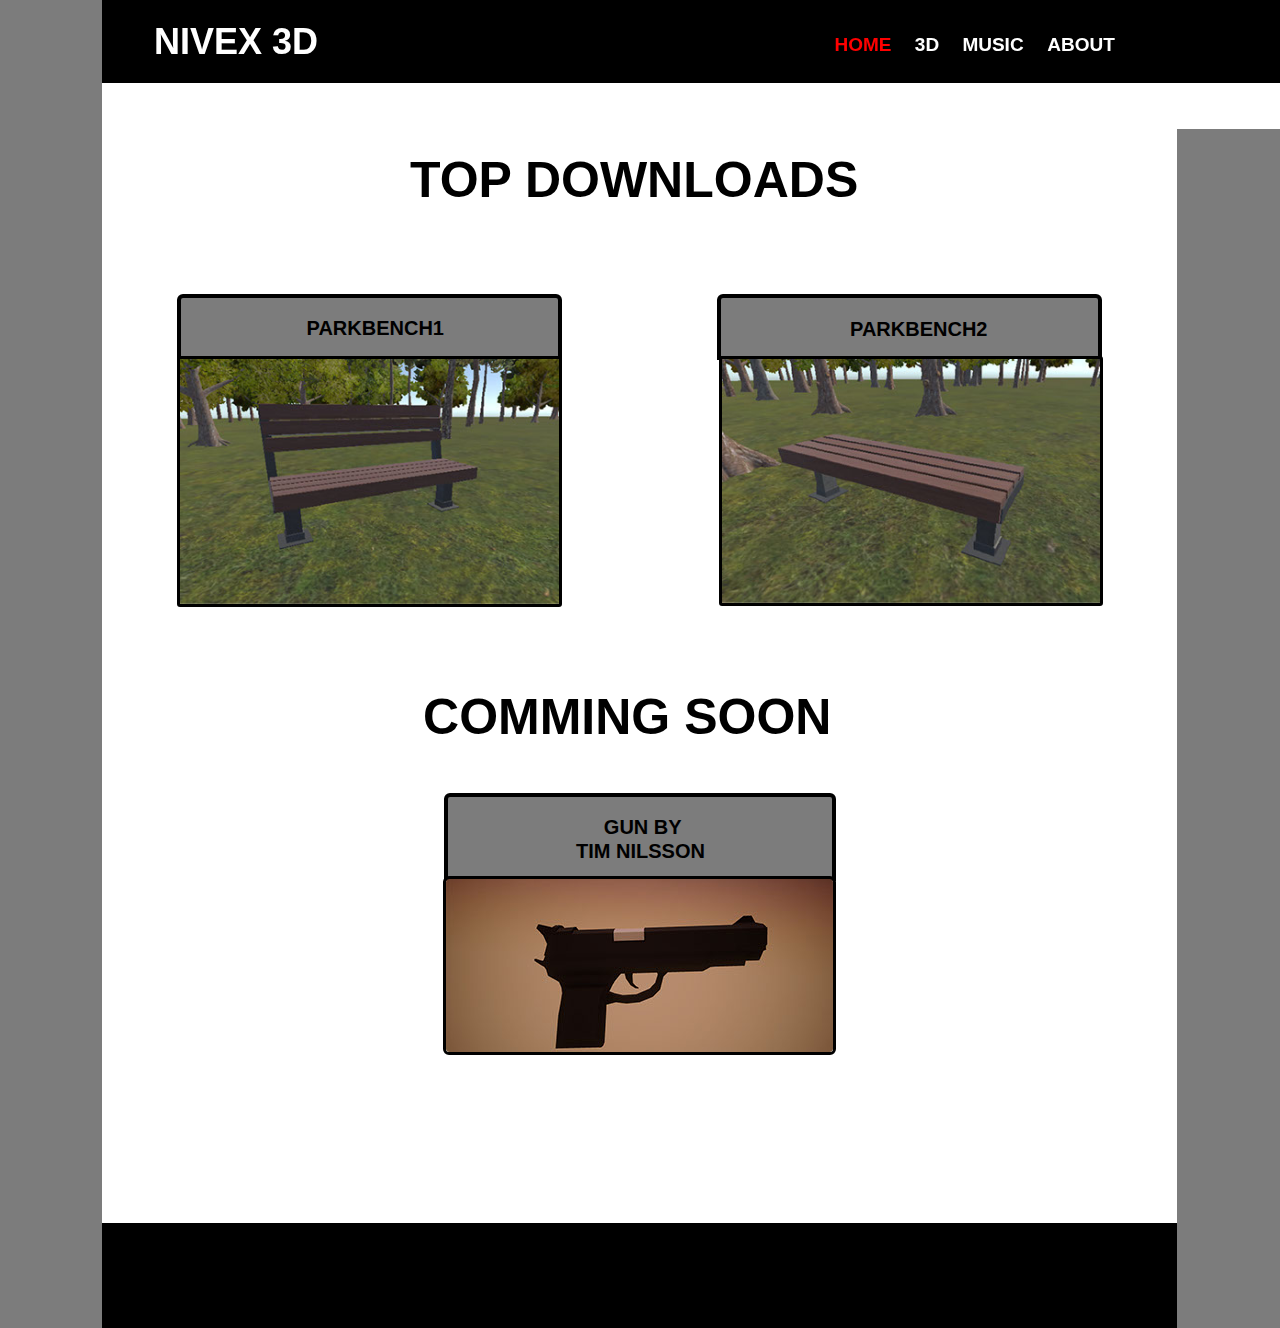
==== commit 73c06d9d: "Tims gun fix" ====
--- a/index.html
+++ b/index.html
@@ -18,7 +18,7 @@
   <!-- CSS -->
   <link rel="stylesheet" type="text/css" href="css/site_global.css?crc=443350757"/>
   <link rel="stylesheet" type="text/css" href="css/master_a-mallsida.css?crc=3886069606"/>
-  <link rel="stylesheet" type="text/css" href="css/index.css?crc=3895290418" id="pagesheet"/>
+  <link rel="stylesheet" type="text/css" href="css/index.css?crc=187387128" id="pagesheet"/>
   <!-- JS includes -->
   <!--[if lt IE 9]>
   <script src="scripts/html5shiv.js?crc=4241844378" type="text/javascript"></script>
--- a/css/index.css
+++ b/css/index.css
@@ -1 +1 @@
-.version.index{color:#0000E8;background-color:#2D6A32;}#page{z-index:1;min-height:1328px;background-image:none;border-width:0px;border-color:#000000;background-color:transparent;width:100%;max-width:1920px;margin-left:auto;margin-right:auto;}#u805{z-index:4;height:1509px;background-color:#7C7C7C;position:fixed;top:0px;left:-1px;width:8.08%;max-width:155px;}#u845{z-index:3;width:1611px;height:83px;background-color:#000000;position:fixed;top:0px;left:50%;margin-left:-806px;}#u806-4{z-index:6;width:176px;min-height:42px;background-color:transparent;line-height:43px;color:#FFFFFF;font-size:36px;font-weight:bold;position:fixed;top:20px;left:154px;}#pu1083-4{z-index:49;padding-bottom:1px;margin-right:-10000px;margin-top:150px;width:48.03%;margin-left:25.99%;}#u1083-4{z-index:49;width:459px;min-height:80px;background-color:transparent;font-size:50px;line-height:60px;font-weight:bold;position:relative;margin-left:50%;left:-230px;}#pu843{z-index:35;margin-top:66px;width:100%;margin-left:0%;}#u843{z-index:35;width:377px;border-style:solid;border-width:4px;border-color:#000000;background-color:#7C7C7C;border-radius:6px 6px 0px 0px ;padding-bottom:14px;position:relative;margin-right:-10000px;margin-top:-2px;margin-left:50%;left:-463px;}#u808-4{z-index:41;width:169px;min-height:27px;background-color:transparent;font-size:20px;line-height:24px;font-weight:bold;position:relative;margin-right:-10000px;margin-top:18px;margin-left:50%;left:-63px;}#u811{z-index:36;width:377px;height:58px;border-style:solid;border-width:4px;border-color:#000000;background-color:#7C7C7C;border-radius:6px 6px 0px 0px ;position:relative;margin-right:-10000px;margin-top:-2px;margin-left:50%;left:77px;}#u807-4{z-index:45;width:172px;min-height:47px;background-color:transparent;font-size:20px;line-height:24px;font-weight:bold;position:relative;margin-right:-10000px;margin-top:21px;margin-left:50%;left:210px;}#pu812{z-index:37;margin-top:-5px;width:99.68%;margin-left:0.17%;}#u812{z-index:37;width:379px;border-style:solid;border-width:3px;border-color:#000000;background-color:transparent;border-radius:3px;position:relative;left:-463.50000000000006px;margin:-3px -10000px -3px 50%;}#u812:hover{border-color:#FF0000;width:379px;min-height:0px;left:-463.50000000000006px;margin:-3px -10000px -3px 50%;}#u809{z-index:39;width:378px;border-style:solid;border-width:3px;border-color:#000000;background-color:transparent;border-radius:3px;position:relative;left:78.49999999999993px;margin:-3px -10000px -3px 50%;}#u809:hover{border-color:#FF0000;width:378px;min-height:0px;left:78.49999999999993px;margin:-3px -10000px -3px 50%;}#u812 .clip_frame,#u809 .clip_frame{-webkit-border-radius:0px 0px 0px 0px;}#u1260-4{z-index:53;width:459px;min-height:80px;background-color:transparent;font-size:50px;line-height:60px;font-weight:bold;margin-top:83px;position:relative;margin-left:50%;left:-217px;}#u1241{z-index:57;width:384px;border-style:solid;border-width:4px;border-color:#000000;background-color:#7C7C7C;border-radius:6px 6px 0px 0px ;padding-bottom:14px;margin-top:26px;position:relative;margin-left:50%;left:-196px;}#u1244-6{z-index:58;width:154px;min-height:27px;background-color:transparent;font-size:20px;line-height:24px;font-weight:bold;position:relative;margin-right:-10000px;margin-top:18px;margin-left:50%;left:-64px;}#u1263{z-index:64;width:387px;border-style:solid;border-width:3px;border-color:#000000;background-color:transparent;border-radius:6px;top:-5px;margin-bottom:-5px;position:relative;margin-left:50%;left:-197px;}#u1263:hover{border-color:#FF0000;width:387px;min-height:0px;left:-197px;margin:0px 0px -5px 50%;}#u1263 .clip_frame{-webkit-border-radius:3px 3px 3px 3px;}#menuu814{z-index:10;width:301px;border-width:0px;border-color:transparent;background-color:transparent;position:fixed;top:28px;right:155px;}#u1062{width:79px;min-height:34px;background-color:transparent;position:relative;margin-right:-10000px;}#u1065{width:79px;background-color:transparent;padding-bottom:11px;position:relative;}#u1065.MuseMenuActive{width:79px;min-height:0px;margin:0px;}#u1066-4{width:60px;min-height:23px;border-width:0px;border-color:transparent;background-color:transparent;line-height:23px;color:#FFFFFF;font-size:19px;text-align:center;font-weight:bold;position:relative;margin-right:-10000px;top:5px;left:9px;}#u1065:hover #u1066-4{padding-top:0px;padding-bottom:0px;min-height:23px;width:60px;margin:0px -10000px 0px 0px;}#u1065:active #u1066-4{padding-top:0px;padding-bottom:0px;min-height:23px;width:60px;margin:0px -10000px 0px 0px;}#u1065.MuseMenuActive #u1066-4{padding-top:0px;padding-bottom:0px;min-height:23px;width:60px;margin:0px -10000px 0px 0px;}#u1065:hover #u1066-4 p{color:#FF4F4F;visibility:inherit;}#u1065:active #u1066-4 p{color:#FF0000;visibility:inherit;}#u815{width:45px;min-height:34px;background-color:transparent;position:relative;margin-right:-10000px;left:81px;}#u818{width:45px;background-color:transparent;padding-bottom:11px;position:relative;}#u820-4{width:26px;min-height:23px;border-width:0px;border-color:transparent;background-color:transparent;line-height:23px;color:#FFFFFF;font-size:19px;text-align:center;font-weight:bold;position:relative;margin-right:-10000px;top:5px;left:9px;}#u818:hover #u820-4{padding-top:0px;padding-bottom:0px;min-height:23px;width:26px;margin:0px -10000px 0px 0px;}#u818:active #u820-4{padding-top:0px;padding-bottom:0px;min-height:23px;width:26px;margin:0px -10000px 0px 0px;}#u818.MuseMenuActive #u820-4{padding-top:0px;padding-bottom:0px;min-height:23px;width:26px;margin:0px -10000px 0px 0px;}#u818:hover #u820-4 p{color:#FF4F4F;visibility:inherit;}#u1065.MuseMenuActive #u1066-4 p,#u818:active #u820-4 p{color:#FF0000;visibility:inherit;}#u829{width:83px;min-height:34px;background-color:transparent;position:relative;margin-right:-10000px;left:128px;}#u830{width:83px;background-color:transparent;padding-bottom:11px;position:relative;}#u832-4{width:64px;min-height:23px;border-width:0px;border-color:transparent;background-color:transparent;line-height:23px;color:#FFFFFF;font-size:19px;text-align:center;font-weight:bold;position:relative;margin-right:-10000px;top:5px;left:9px;}#u830:hover #u832-4{padding-top:0px;padding-bottom:0px;min-height:23px;width:64px;margin:0px -10000px 0px 0px;}#u830:active #u832-4{padding-top:0px;padding-bottom:0px;min-height:23px;width:64px;margin:0px -10000px 0px 0px;}#u830.MuseMenuActive #u832-4{padding-top:0px;padding-bottom:0px;min-height:23px;width:64px;margin:0px -10000px 0px 0px;}#u830:hover #u832-4 p{color:#FF4F4F;visibility:inherit;}#u818.MuseMenuActive #u820-4 p,#u830:active #u832-4 p{color:#FF0000;visibility:inherit;}#u822{width:88px;min-height:34px;background-color:transparent;position:relative;margin-right:-10000px;left:213px;}#u823{width:88px;background-color:transparent;padding-bottom:11px;position:relative;}#u825-4{width:70px;min-height:23px;border-width:0px;border-color:transparent;background-color:transparent;line-height:23px;color:#FFFFFF;font-size:19px;text-align:center;font-weight:bold;position:relative;margin-right:-10000px;top:5px;left:9px;}#u823:hover #u825-4{padding-top:0px;padding-bottom:0px;min-height:23px;width:70px;margin:0px -10000px 0px 0px;}#u823:active #u825-4{padding-top:0px;padding-bottom:0px;min-height:23px;width:70px;margin:0px -10000px 0px 0px;}#u823.MuseMenuActive #u825-4{padding-top:0px;padding-bottom:0px;min-height:23px;width:70px;margin:0px -10000px 0px 0px;}#u823:hover #u825-4 p{color:#FF4F4F;visibility:inherit;}#u830.MuseMenuActive #u832-4 p,#u823:active #u825-4 p{color:#FF0000;visibility:inherit;}#u823.MuseMenuActive #u825-4 p{color:#FF0000;visibility:inherit;}.MenuItem{cursor:pointer;}#u844{z-index:5;height:1302px;background-color:#7C7C7C;position:fixed;top:129px;right:0px;width:8.08%;max-width:155px;}.css_verticalspacer .verticalspacer{height:calc(100vh - 1116px);}#u100{z-index:2;height:105px;position:relative;margin-right:-10000px;margin-top:-43px;width:100%;margin-left:0%;left:0px;}#muse_css_mq,.html{background-color:#FFFFFF;}body{position:relative;min-width:320px;}.verticalspacer{min-height:212px;}+.version.index{color:#00000B;background-color:#2B4CF8;}#page{z-index:1;min-height:1328px;background-image:none;border-width:0px;border-color:#000000;background-color:transparent;width:100%;max-width:1920px;margin-left:auto;margin-right:auto;}#u805{z-index:35;height:1509px;background-color:#7C7C7C;position:fixed;top:0px;left:-1px;width:8.08%;max-width:155px;}#u845{z-index:34;width:1611px;height:83px;background-color:#000000;position:fixed;top:0px;left:50%;margin-left:-806px;}#u806-4{z-index:37;width:176px;min-height:42px;background-color:transparent;line-height:43px;color:#FFFFFF;font-size:36px;font-weight:bold;position:fixed;top:20px;left:154px;}#pu1083-4{z-index:17;padding-bottom:1px;margin-right:-10000px;margin-top:150px;width:48.03%;margin-left:25.99%;}#u1083-4{z-index:17;width:459px;min-height:80px;background-color:transparent;font-size:50px;line-height:60px;font-weight:bold;position:relative;margin-left:50%;left:-230px;}#pu843{z-index:3;margin-top:66px;width:100%;margin-left:0%;}#u843{z-index:3;width:377px;border-style:solid;border-width:4px;border-color:#000000;background-color:#7C7C7C;border-radius:6px 6px 0px 0px ;padding-bottom:14px;position:relative;margin-right:-10000px;margin-top:-2px;margin-left:50%;left:-463px;}#u808-4{z-index:9;width:169px;min-height:27px;background-color:transparent;font-size:20px;line-height:24px;font-weight:bold;position:relative;margin-right:-10000px;margin-top:18px;margin-left:50%;left:-63px;}#u811{z-index:4;width:377px;height:58px;border-style:solid;border-width:4px;border-color:#000000;background-color:#7C7C7C;border-radius:6px 6px 0px 0px ;position:relative;margin-right:-10000px;margin-top:-2px;margin-left:50%;left:77px;}#u807-4{z-index:13;width:172px;min-height:47px;background-color:transparent;font-size:20px;line-height:24px;font-weight:bold;position:relative;margin-right:-10000px;margin-top:21px;margin-left:50%;left:210px;}#pu812{z-index:5;margin-top:-5px;width:99.68%;margin-left:0.17%;}#u812{z-index:5;width:379px;border-style:solid;border-width:3px;border-color:#000000;background-color:transparent;border-radius:3px;position:relative;left:-463.50000000000006px;margin:-3px -10000px -3px 50%;}#u812:hover{border-color:#FF0000;width:379px;min-height:0px;left:-463.50000000000006px;margin:-3px -10000px -3px 50%;}#u809{z-index:7;width:378px;border-style:solid;border-width:3px;border-color:#000000;background-color:transparent;border-radius:3px;position:relative;left:78.49999999999993px;margin:-3px -10000px -3px 50%;}#u809:hover{border-color:#FF0000;width:378px;min-height:0px;left:78.49999999999993px;margin:-3px -10000px -3px 50%;}#u812 .clip_frame,#u809 .clip_frame{-webkit-border-radius:0px 0px 0px 0px;}#u1260-4{z-index:21;width:459px;min-height:80px;background-color:transparent;font-size:50px;line-height:60px;font-weight:bold;margin-top:83px;position:relative;margin-left:50%;left:-217px;}#u1241{z-index:25;width:384px;border-style:solid;border-width:4px;border-color:#000000;background-color:#7C7C7C;border-radius:6px 6px 0px 0px ;padding-bottom:14px;margin-top:26px;position:relative;margin-left:50%;left:-196px;}#u1244-6{z-index:26;width:154px;min-height:27px;background-color:transparent;font-size:20px;line-height:24px;font-weight:bold;position:relative;margin-right:-10000px;margin-top:18px;margin-left:50%;left:-64px;}#u1263{z-index:32;width:387px;border-style:solid;border-width:3px;border-color:#000000;background-color:transparent;border-radius:6px;top:-5px;margin-bottom:-5px;position:relative;margin-left:50%;left:-197px;}#u1263:hover{border-color:#FF0000;width:387px;min-height:0px;left:-197px;margin:0px 0px -5px 50%;}#u1263 .clip_frame{-webkit-border-radius:3px 3px 3px 3px;}#menuu814{z-index:41;width:301px;border-width:0px;border-color:transparent;background-color:transparent;position:fixed;top:28px;right:155px;}#u1062{width:79px;min-height:34px;background-color:transparent;position:relative;margin-right:-10000px;}#u1065{width:79px;background-color:transparent;padding-bottom:11px;position:relative;}#u1065.MuseMenuActive{width:79px;min-height:0px;margin:0px;}#u1066-4{width:60px;min-height:23px;border-width:0px;border-color:transparent;background-color:transparent;line-height:23px;color:#FFFFFF;font-size:19px;text-align:center;font-weight:bold;position:relative;margin-right:-10000px;top:5px;left:9px;}#u1065:hover #u1066-4{padding-top:0px;padding-bottom:0px;min-height:23px;width:60px;margin:0px -10000px 0px 0px;}#u1065:active #u1066-4{padding-top:0px;padding-bottom:0px;min-height:23px;width:60px;margin:0px -10000px 0px 0px;}#u1065.MuseMenuActive #u1066-4{padding-top:0px;padding-bottom:0px;min-height:23px;width:60px;margin:0px -10000px 0px 0px;}#u1065:hover #u1066-4 p{color:#FF4F4F;visibility:inherit;}#u1065:active #u1066-4 p{color:#FF0000;visibility:inherit;}#u815{width:45px;min-height:34px;background-color:transparent;position:relative;margin-right:-10000px;left:81px;}#u818{width:45px;background-color:transparent;padding-bottom:11px;position:relative;}#u820-4{width:26px;min-height:23px;border-width:0px;border-color:transparent;background-color:transparent;line-height:23px;color:#FFFFFF;font-size:19px;text-align:center;font-weight:bold;position:relative;margin-right:-10000px;top:5px;left:9px;}#u818:hover #u820-4{padding-top:0px;padding-bottom:0px;min-height:23px;width:26px;margin:0px -10000px 0px 0px;}#u818:active #u820-4{padding-top:0px;padding-bottom:0px;min-height:23px;width:26px;margin:0px -10000px 0px 0px;}#u818.MuseMenuActive #u820-4{padding-top:0px;padding-bottom:0px;min-height:23px;width:26px;margin:0px -10000px 0px 0px;}#u818:hover #u820-4 p{color:#FF4F4F;visibility:inherit;}#u1065.MuseMenuActive #u1066-4 p,#u818:active #u820-4 p{color:#FF0000;visibility:inherit;}#u829{width:83px;min-height:34px;background-color:transparent;position:relative;margin-right:-10000px;left:128px;}#u830{width:83px;background-color:transparent;padding-bottom:11px;position:relative;}#u832-4{width:64px;min-height:23px;border-width:0px;border-color:transparent;background-color:transparent;line-height:23px;color:#FFFFFF;font-size:19px;text-align:center;font-weight:bold;position:relative;margin-right:-10000px;top:5px;left:9px;}#u830:hover #u832-4{padding-top:0px;padding-bottom:0px;min-height:23px;width:64px;margin:0px -10000px 0px 0px;}#u830:active #u832-4{padding-top:0px;padding-bottom:0px;min-height:23px;width:64px;margin:0px -10000px 0px 0px;}#u830.MuseMenuActive #u832-4{padding-top:0px;padding-bottom:0px;min-height:23px;width:64px;margin:0px -10000px 0px 0px;}#u830:hover #u832-4 p{color:#FF4F4F;visibility:inherit;}#u818.MuseMenuActive #u820-4 p,#u830:active #u832-4 p{color:#FF0000;visibility:inherit;}#u822{width:88px;min-height:34px;background-color:transparent;position:relative;margin-right:-10000px;left:213px;}#u823{width:88px;background-color:transparent;padding-bottom:11px;position:relative;}#u825-4{width:70px;min-height:23px;border-width:0px;border-color:transparent;background-color:transparent;line-height:23px;color:#FFFFFF;font-size:19px;text-align:center;font-weight:bold;position:relative;margin-right:-10000px;top:5px;left:9px;}#u823:hover #u825-4{padding-top:0px;padding-bottom:0px;min-height:23px;width:70px;margin:0px -10000px 0px 0px;}#u823:active #u825-4{padding-top:0px;padding-bottom:0px;min-height:23px;width:70px;margin:0px -10000px 0px 0px;}#u823.MuseMenuActive #u825-4{padding-top:0px;padding-bottom:0px;min-height:23px;width:70px;margin:0px -10000px 0px 0px;}#u823:hover #u825-4 p{color:#FF4F4F;visibility:inherit;}#u830.MuseMenuActive #u832-4 p,#u823:active #u825-4 p{color:#FF0000;visibility:inherit;}#u823.MuseMenuActive #u825-4 p{color:#FF0000;visibility:inherit;}.MenuItem{cursor:pointer;}#u844{z-index:36;height:1302px;background-color:#7C7C7C;position:fixed;top:129px;right:0px;width:8.08%;max-width:155px;}.css_verticalspacer .verticalspacer{height:calc(100vh - 1116px);}#u100{z-index:2;height:105px;position:relative;margin-right:-10000px;margin-top:-43px;width:100%;margin-left:0%;left:0px;}#muse_css_mq,.html{background-color:#FFFFFF;}body{position:relative;min-width:320px;}.verticalspacer{min-height:212px;}